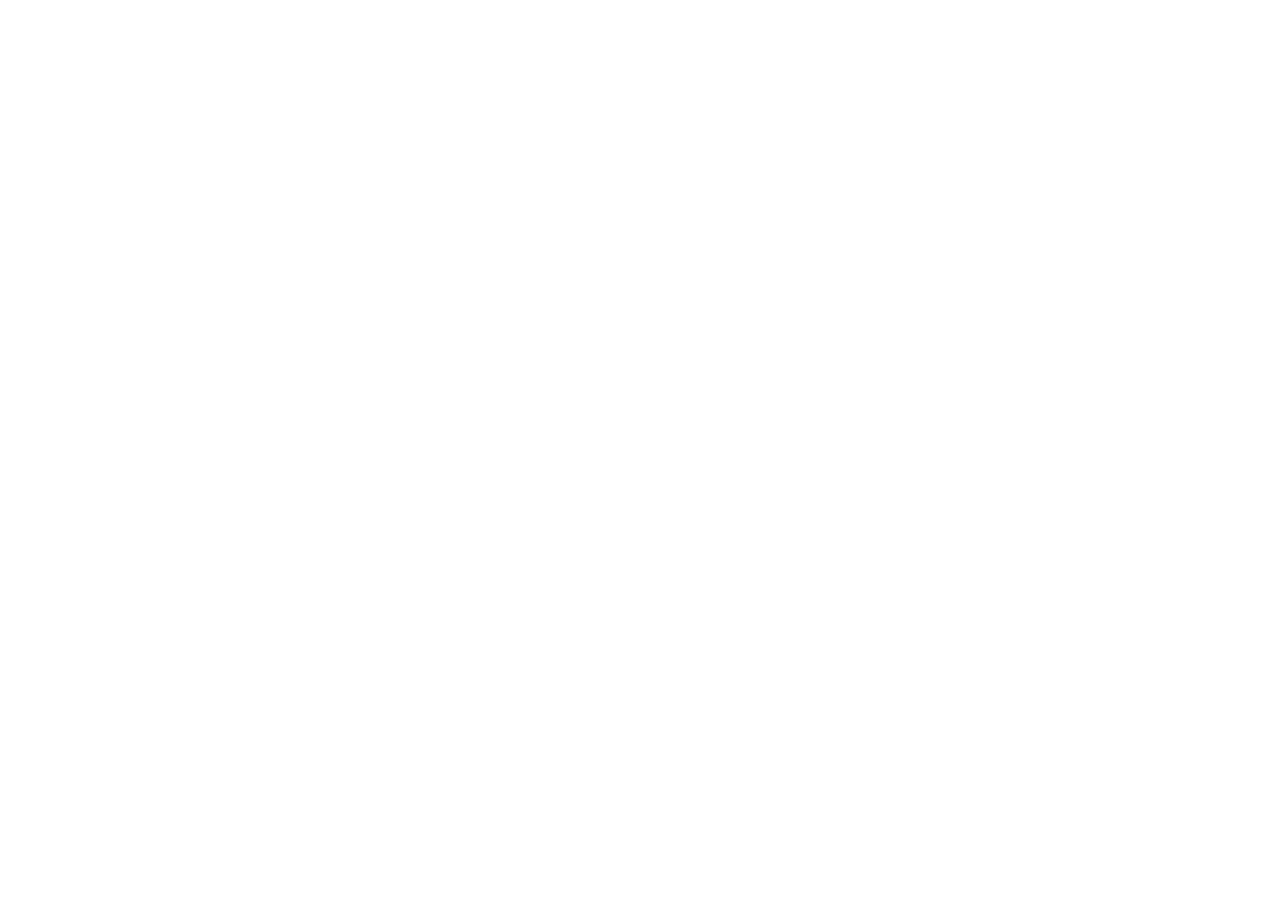
==== highscore.html @ 3eb3da13 "added basic html to highscore.html, also changed title and linked style sheet" ====
<!DOCTYPE html>
<html lang="en">

<head>
    <meta charset="UTF-8">
    <meta name="viewport" content="width=device-width, initial-scale=1.0">
    <title>High Scores </title>
    <link rel="stylesheet" href="./css/style.css">
</head>

<body>

</body>

</html>
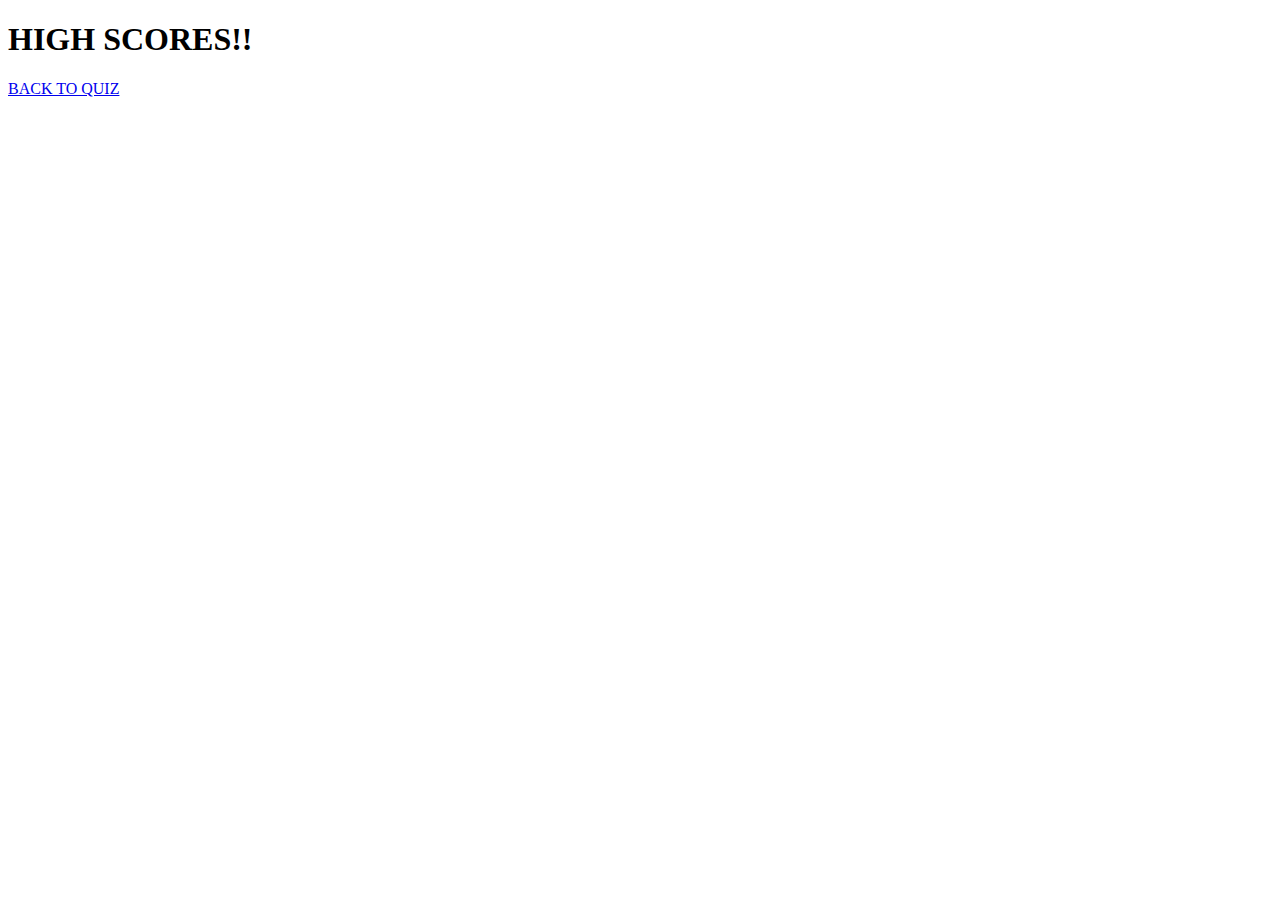
==== commit 2dc77e5a: "added h1 and a button that links back to home page" ====
--- a/highscore.html
+++ b/highscore.html
@@ -10,6 +10,13 @@
 
 <body>
 
+    <h1>
+        HIGH SCORES!!
+    </h1>
+
+
+    <a href="index.html" class="btn">BACK TO QUIZ</a>
+
 </body>
 
 </html>